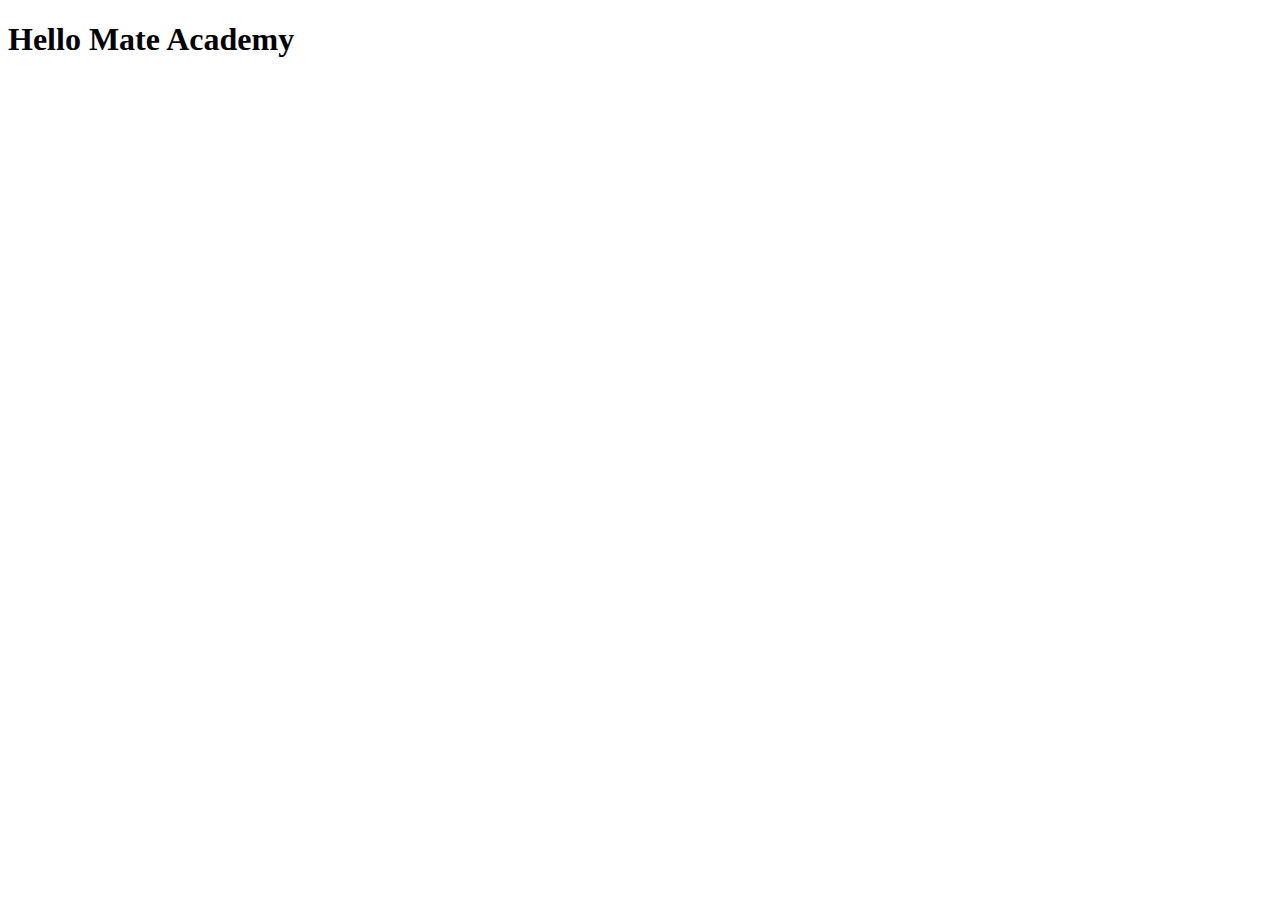
==== src/index.html @ 3d8fe806 "Initial commit" ====
<!DOCTYPE html>
<html lang="en">
  <head>
    <meta charset="UTF-8">
    <meta name="viewport" content="width=device-width, initial-scale=1.0">
    <title>Title</title>
    <link rel="stylesheet" href="./styles/main.scss">
  </head>
  <body>
    <h1>Hello Mate Academy</h1>
    <script type="text/javascript" src="scripts/main.js"></script>
  </body>
</html>
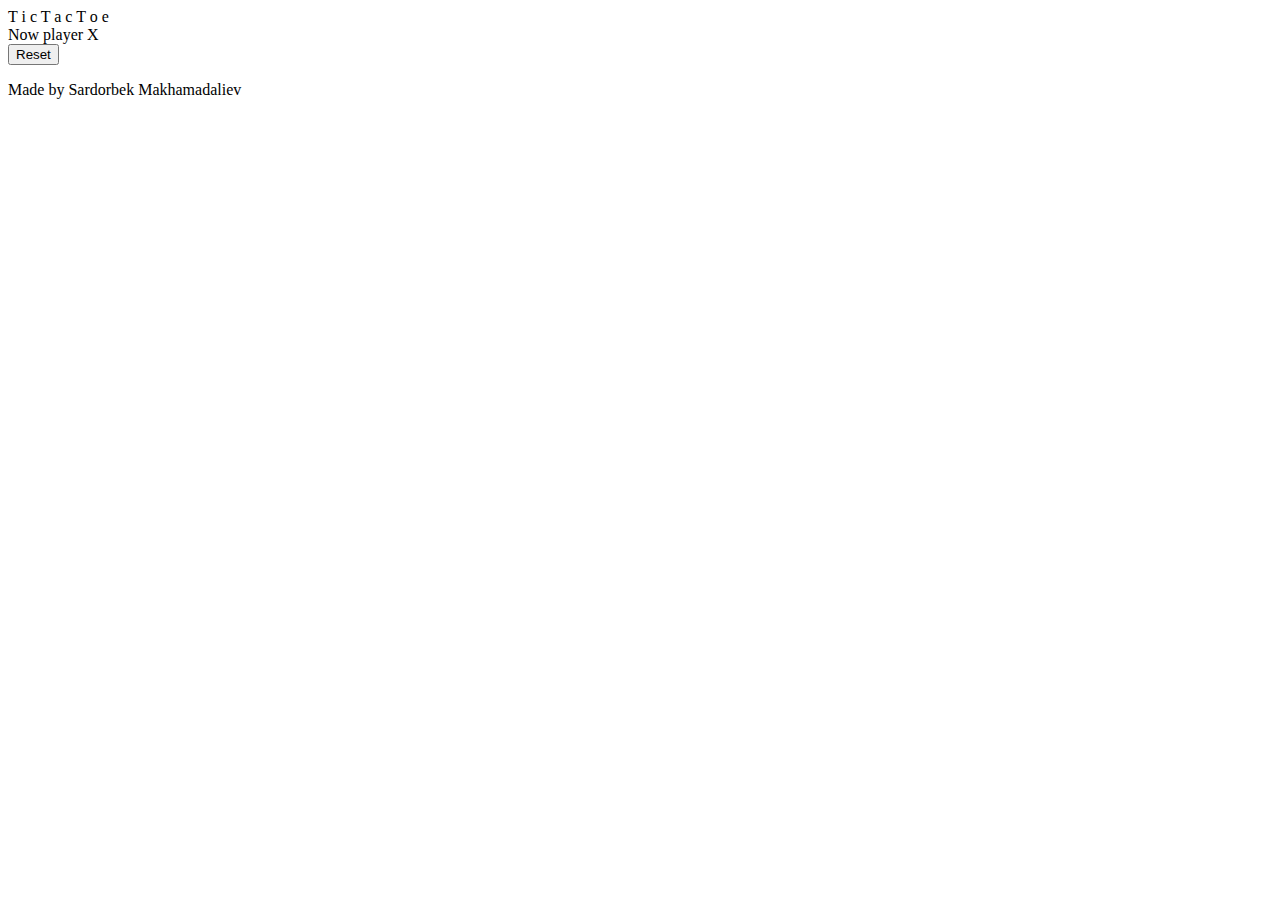
==== commit 15354a51: "tictactoe" ====
--- a/src/index.html
+++ b/src/index.html
@@ -7,7 +7,40 @@
     <link rel="stylesheet" href="./styles/main.scss">
   </head>
   <body>
-    <h1>Hello Mate Academy</h1>
+    <main class="game">
+      <section class="game__title">
+            <span style="--i:1">T</span>
+            <span style="--i:2">i</span>
+            <span style="--i:3">c</span>
+            <span style="--i:4">T</span>
+            <span style="--i:5">a</span>
+            <span style="--i:6">c</span>
+            <span style="--i:7">T</span>
+            <span style="--i:8">o</span>
+            <span style="--i:9">e</span>
+      </section>
+      <section class="game__display">
+          Now player <span class="display-player playerX">X</span>
+      </section>
+      <section class="game__container container">
+          <div class="container__tile tile"></div>
+          <div class="container__tile tile"></div>
+          <div class="container__tile tile"></div>
+          <div class="container__tile tile"></div>
+          <div class="container__tile tile"></div>
+          <div class="container__tile tile"></div>
+          <div class="container__tile tile"></div>
+          <div class="container__tile tile"></div>
+          <div class="container__tile tile"></div>
+      </section>
+      <section class="game__display announcer hide"></section>
+      <section class="game__controls">
+          <button id="reset">Reset</button>
+      </section>
+      <footer class="footer">
+        <p class="footer__content">Made by Sardorbek Makhamadaliev</p>
+      </footer>
+  </main>
     <script type="text/javascript" src="scripts/main.js"></script>
   </body>
 </html>
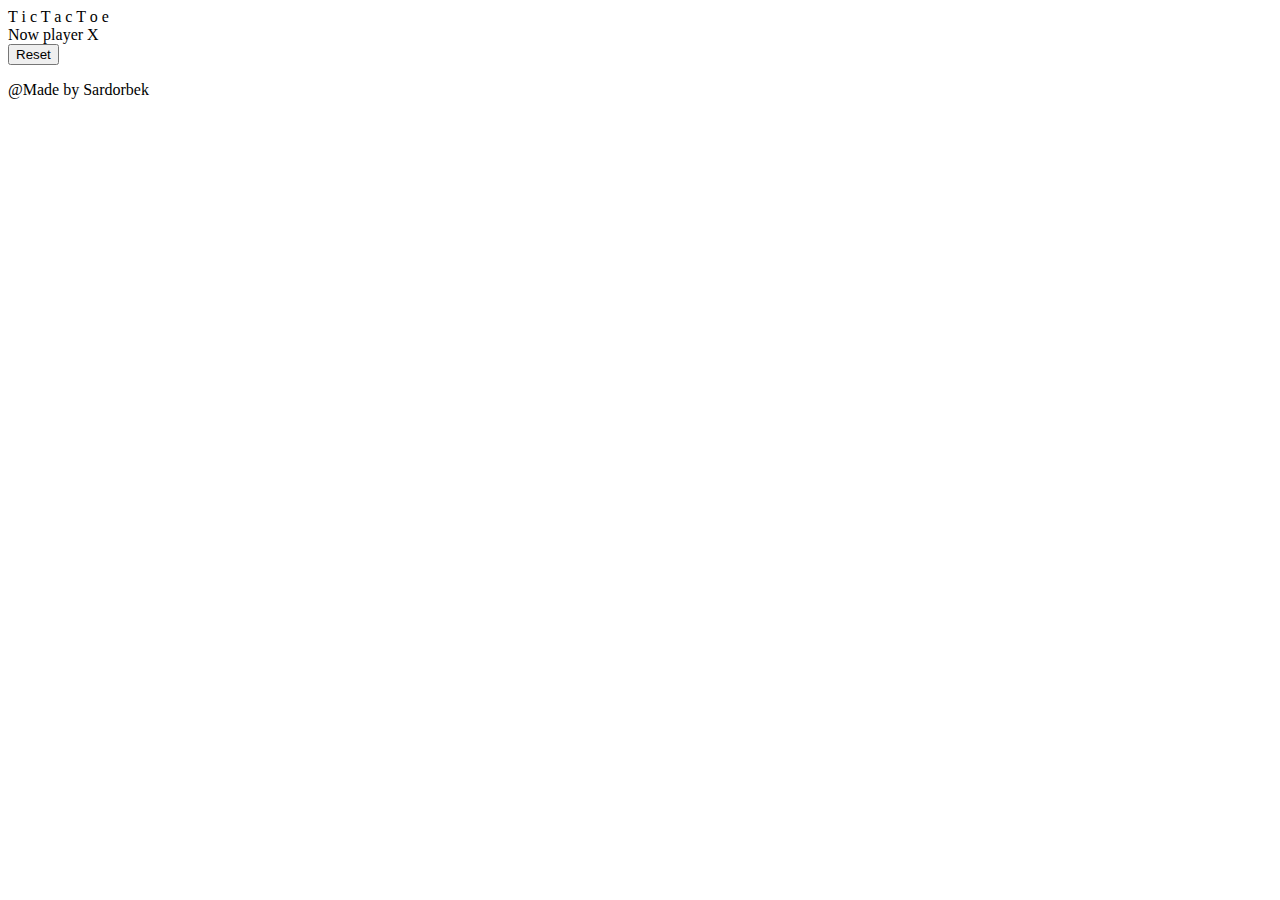
==== commit 0b9e0ac5: "Readme File and some style" ====
--- a/src/index.html
+++ b/src/index.html
@@ -9,38 +9,43 @@
   <body>
     <main class="game">
       <section class="game__title">
-            <span style="--i:1">T</span>
-            <span style="--i:2">i</span>
-            <span style="--i:3">c</span>
-            <span style="--i:4">T</span>
-            <span style="--i:5">a</span>
-            <span style="--i:6">c</span>
-            <span style="--i:7">T</span>
-            <span style="--i:8">o</span>
-            <span style="--i:9">e</span>
+        <span style="--i:1">T</span>
+        <span style="--i:2">i</span>
+        <span style="--i:3">c</span>
+        <span style="--i:4">T</span>
+        <span style="--i:5">a</span>
+        <span style="--i:6">c</span>
+        <span style="--i:7">T</span>
+        <span style="--i:8">o</span>
+        <span style="--i:9">e</span>
       </section>
       <section class="game__display">
-          Now player <span class="display-player playerX">X</span>
+        Now player
+        <span class="display-player">
+          X
+        </span>
       </section>
       <section class="game__container container">
-          <div class="container__tile tile"></div>
-          <div class="container__tile tile"></div>
-          <div class="container__tile tile"></div>
-          <div class="container__tile tile"></div>
-          <div class="container__tile tile"></div>
-          <div class="container__tile tile"></div>
-          <div class="container__tile tile"></div>
-          <div class="container__tile tile"></div>
-          <div class="container__tile tile"></div>
+        <div class="container__tile tile"></div>
+        <div class="container__tile tile"></div>
+        <div class="container__tile tile"></div>
+        <div class="container__tile tile"></div>
+        <div class="container__tile tile"></div>
+        <div class="container__tile tile"></div>
+        <div class="container__tile tile"></div>
+        <div class="container__tile tile"></div>
+        <div class="container__tile tile"></div>
       </section>
-      <section class="game__display announcer hide"></section>
+      <section class="game__display1 hide"></section>
       <section class="game__controls">
-          <button id="reset">Reset</button>
+        <button id="reset">Reset</button>
       </section>
       <footer class="footer">
-        <p class="footer__content">Made by Sardorbek Makhamadaliev</p>
+        <p class="footer__content">
+          @Made by Sardorbek
+        </p>
       </footer>
-  </main>
+    </main>
     <script type="text/javascript" src="scripts/main.js"></script>
   </body>
 </html>
